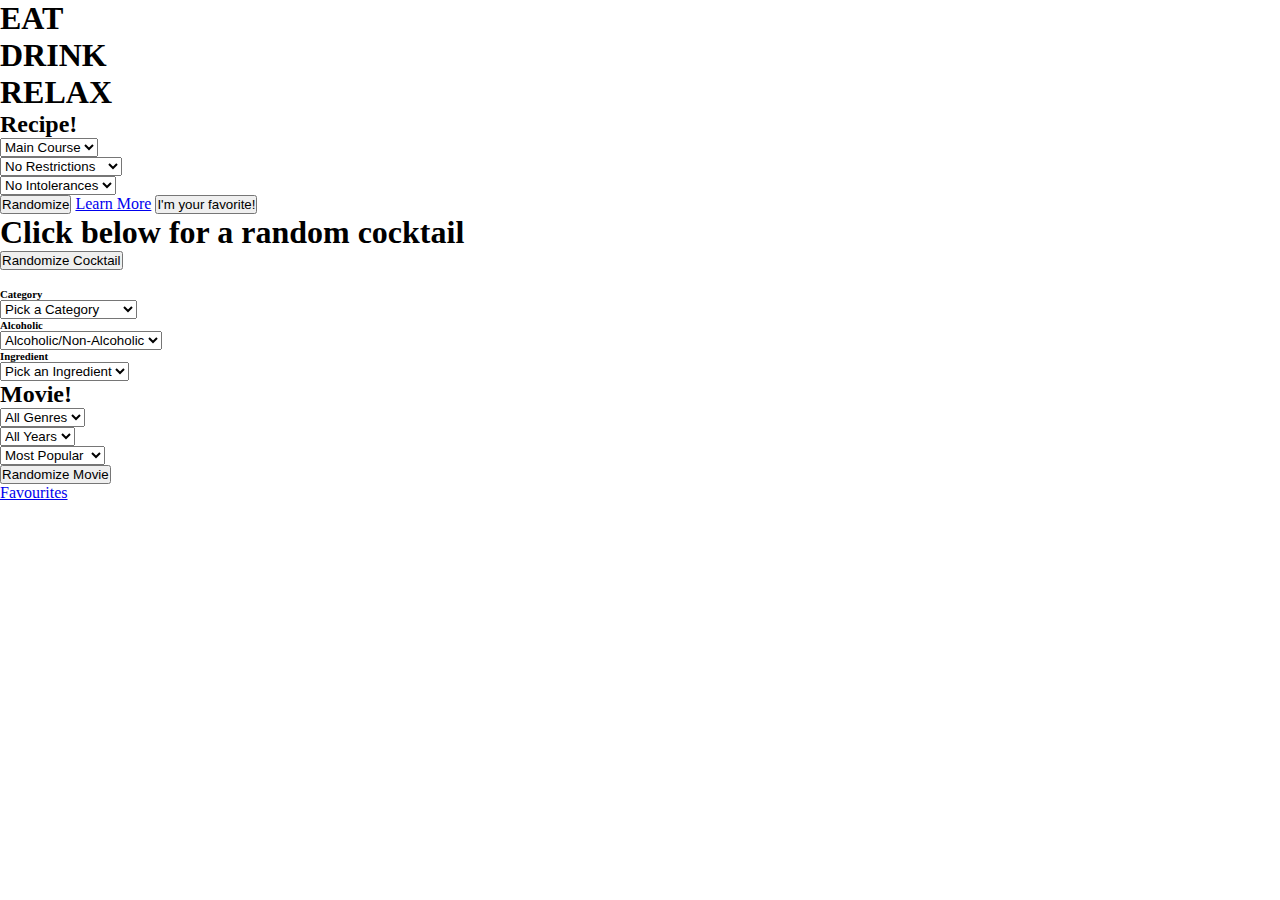
==== index.html @ 01363f86 "food to favorites with url working" ====
<!DOCTYPE html>
<html lang="en">

<head>
  <meta charset="UTF-8" />
  <meta http-equiv="X-UA-Compatible" content="IE=edge" />
  <meta name="viewport" content="width=device-width, initial-scale=1.0" />
  <link rel="stylesheet" href="./assets/css/style.css" />
  <script src="https://ajax.googleapis.com/ajax/libs/jquery/3.6.0/jquery.min.js"></script>
  <link rel="stylesheet" href="https://cdn.jsdelivr.net/npm/bulma@0.9.4/css/bulma.min.css">
  <script src="https://kit.fontawesome.com/7f23a2002a.js" crossorigin="anonymous"></script>
  <title>Eat Drink Relax</title>
</head>

<body>

  <section class="hero is-primary m-4 p-1">
    <div class="hero-body is-size-2 has-text-centered has-text-link box p-0 m-6">
      <div class="columns p-1">
        <h1 class="column has-text-weight-bold has-text-shadow has-background-primary">EAT<br><i class="fa-solid fa-utensils"></i></h1>
        <h1 class="column  has-text-weight-bold has-text-shadow has-background-primary">DRINK<br><i class="fa-solid fa-wine-glass"></i></h1>
        <h1 class="column has-text-weight-bold has-text-shadow has-background-primary">RELAX<br><i class="fa-solid fa-film"></i></h1>
      </div>
    </div>
  </section>

  <!-- Nav bar? Holds the randomize all button, and the favorites button (bring to new page) -->
  <section class="columns m-3">
    <div class="foodError has-background-danger box has-text-white is-hidden"></div>
    <article class="food card column has-background-primary has-text-white m-5 ">
      <div class="card-content">
        <h2 class="title is-4 foodTitle has-text-centered mb-2 has-text-warning-light has-text-shadow-less">Recipe!</h1>
        <div class="select is-fullwidth mb-2">
          <select class="changeRecipeType" onchange="changeMealType(this.options[this.selectedIndex].value)">
            <option value="main%20course">Main Course</option>
            <option value="side%20dish">Side Dish</option>
            <option value="dessert">Dessert</option>
            <option value="appetizer">Appetizer</option>
            <option value="salad">Salad</option>
            <option value="bread">Bread</option>
            <option value="breakfast">Breakfast</option>
            <option value="soup">Soup</option>
            <option value="fingerfood">Fingerfood</option>
            <option value="snack">Snack</option>
          </select>
        </div>
        <div class="select is-fullwidth mb-2">
          <select class="changeDiet" onchange="changeDiet(this.options[this.selectedIndex].value)">
            <option value="">No Restrictions</option>
            <option value="gluten%20free">Gluten Free</option>
            <option value="ketogenic">ketogenic</option>
            <option value="vegetarian">Vegetarian</option>
            <option value="lacto-vegetarian">Lacto-vegetarian</option>
            <option value="ovo-vegetarian">Ovo-vegetarian</option>
            <option value="vegan">Vegan</option>
            <option value="pescetarian">Pescetarian</option>
            <option value="paleo">Paleo</option>
            <option value="low%20FODMAP">Low FODMAP</option>
            <option value="whole30">Whole30</option>
          </select>
        </div>
        <div class="select is-fullwidth mb-2">
          <select class="changeIntolerance" onchange="changeIntolerance(this.options[this.selectedIndex].value)">
            <option value="">No Intolerances</option>
            <option value="dairy">Dairy</option>
            <option value="egg">egg</option>
            <option value="gluten">Gluten</option>
            <option value="grain">Grain</option>
            <option value="peanut">Peanut</option>
            <option value="seafood">Seafood</option>
            <option value="sesame">Sesame</option>
            <option value="shellfish">Shellfish</option>
            <option value="soy">Soy</option>
            <option value="tree%20nut">Tree Nut</option>
            <option value="wheat">Wheat</option>
          </select>
        </div>
        <button type="button" class="randomize button is-info is-fullwidth mb-2">Randomize</button>
        <a href="./singlepage.html" target="_blank" class="is-hidden moreInfobtn is-fullwidth button is-danger mb-2">Learn
          More</a>
          <button class="button is-hidden faveFood is-fullwidth has-background-warning mb-2" onclick="favToLocal('Meal', document.querySelector('.foodTitle').innerHTML, document.querySelector('.foodTitle').id)"> I'm your favorite! </button>
        <img src="" class="foodImg image" />
    </article>

    <!-- Drink card? Holds the name of the drink, image and a randomize button. -->
    <article class="column card has-background-primary has-text-link m-5">
      <div class="card-content">
        <h1 class="title is-4 cocktailTitle has-text-centered mb-2 has-text-warning-light has-text-shadow-less">Click below for a random cocktail</h1>
        <button id="drinkButton" class="button is-info is-fullwidth mb-2">Randomize Cocktail</button>
        <div id="cocktailDiv">
          <img class="cocktailImg image"/>
          <ul class="cocktailIngredients"></ul>
          <h6>Category</h6>
          <select id="drink-category-choice">
            <option>Pick a Category</option>
            <option>Cocktail</option>
            <option>Milk / Float / Shake</option>
            <option>Coffee / Tea</option>
            <option>Punch / Party Drink</option>
            <option>Beer</option>
            <option>Soft Drink / Soda</option>
          </select>
          <h6>Alcoholic</h6>
          <select id="drink-alcohol-choice">
            <option>Alcoholic/Non-Alcoholic</option>
            <option>Alcoholic</option>
            <option>Non alcoholic</option>
            <option>Optional alcohol</option>
          </select>
          <h6>Ingredient</h6>
          <select id="drink-ingredient-choice">
            <option>Pick an Ingredient</option>
            <option>Lemon</option>
            <option>Milk</option>
            <option>Coffee</option>
            <option>Vodka</option>
            <option>Gin</option>
            <option>Rum</option>
            <option>Tequila</option>
          </select>
          <div id="overlay"></div>
        </div>
    </article>

    <!-- Movie card? Holds the name of the movie, image and a randomize button. -->


    <article class="column container card has-background-primary has-text-link m-5">
      <div class="card-content">
        <h2 class="title is-4 movieTitle has-text-centered mb-2 has-text-warning-light has-text-shadow-less">Movie!</h1>
          <div class="movieOptions">
            <div class="option select is-fullwidth mb-2">
              <!-- <p>GENRE:</p> -->
              <select class="genreOption">
                <option value="All">All Genres</option>
              </select>
            </div>
            <div class="option select is-fullwidth mb-2">
              <!-- <p>YEAR:</p> -->
              <select class="yearOption">
                <option value="All">All Years</option>
              </select>
            </div>
            <div class="option select is-fullwidth mb-2">
              <!-- <p>SORT:</p> -->
              <select class="sortOption">
                <option value="popularity.desc&">Most Popular</option>
                <option value="popularity.asc&">Least Popular</option>
                <option value="primary_release_date.desc&">Latest</option>
                <option value="primary_release_date.asc&">Oldest</option>
                <option value="vote_average.desc&">Top Rated</option>
                <option value="vote_average.asc&">Least Rated</option>
              </select>
            </div>
            <button type="button" class="button is-info is-fullwidth mb-2 generateMovie">Randomize Movie</button>
            <div class="movieInformation"></div>
          </div>
      </div>
    </article>

  </section>
  <!-- Footer -->
  <footer class="has-background-primary has-text-link">
    <div class="has-text-centered m-4 p-2">
      <a href="./favorite.html" class="is-size-4 has-text-weight-bold">Favourites</a>
    </div>
  </footer>

  <script src="./assets/js/script.js"></script>
  <script src="./assets/js/favorites.js"></script>
  <script src="./assets/js/drink.js"></script>
  <script async src="./assets/js/foodMain.js"></script>
</body>

</html>
---- assets/css/style.css ----
* {
    padding: 0;
    margin: 0;
}

.foodError {
    position: fixed;
    height:auto;
    width: 50vw;
    margin-left: auto;
    margin-right: auto;
    left: 0;
    right: 0;
    text-align: center;
    top:4vh
}

.chosenMovieInformation a {
  text-decoration: none;
  color: black;
}

.movieImage {
  width: 280px;
  height: 460px;
  border-radius: 15px;
}
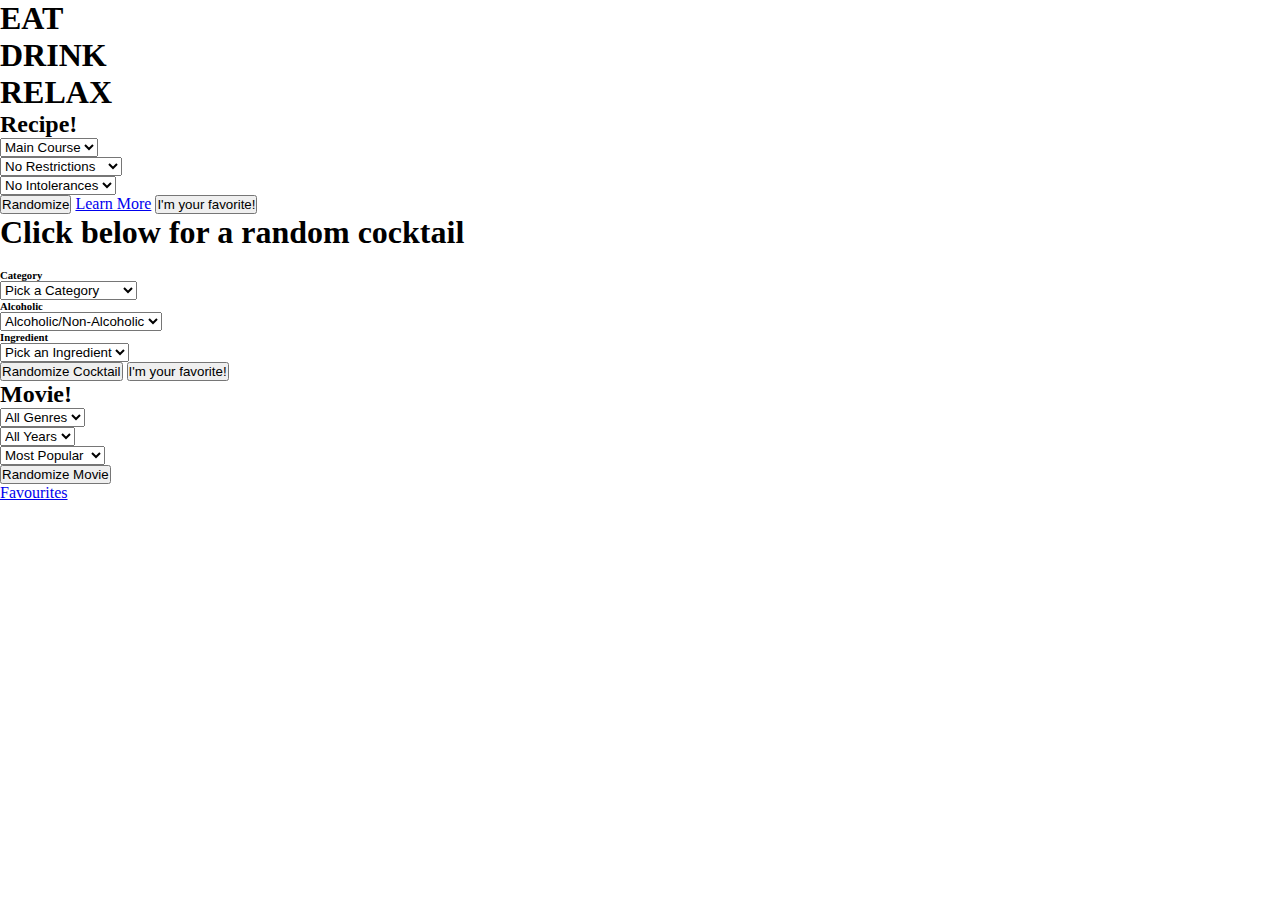
==== commit 7fe30e54: "favorite drinks added, -no link" ====
--- a/index.html
+++ b/index.html
@@ -86,7 +86,7 @@
     <article class="column card has-background-primary has-text-link m-5">
       <div class="card-content">
         <h1 class="title is-4 cocktailTitle has-text-centered mb-2 has-text-warning-light has-text-shadow-less">Click below for a random cocktail</h1>
-        <button id="drinkButton" class="button is-info is-fullwidth mb-2">Randomize Cocktail</button>
+        
         <div id="cocktailDiv">
           <img class="cocktailImg image"/>
           <ul class="cocktailIngredients"></ul>
@@ -119,7 +119,10 @@
             <option>Tequila</option>
           </select>
           <div id="overlay"></div>
+          <button id="drinkButton" class="button is-info is-fullwidth mb-2">Randomize Cocktail</button>
+          <button class="button is-fullwidth has-background-warning mb-2" onclick="favToLocal('Drink', document.querySelector('.cocktailTitle').innerHTML, window.location.hostname)"> I'm your favorite! </button>
         </div>
+        
     </article>
 
     <!-- Movie card? Holds the name of the movie, image and a randomize button. -->
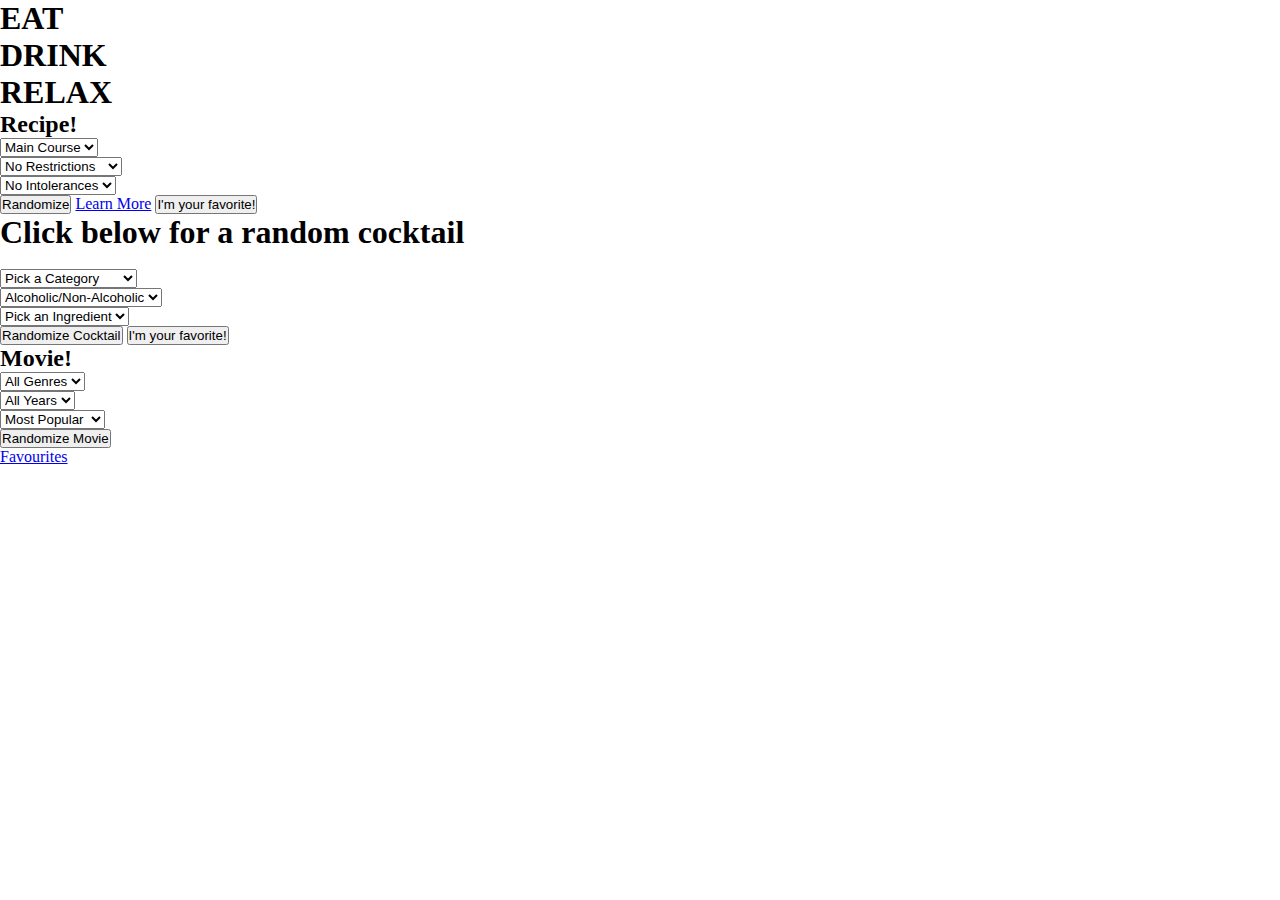
==== commit a84337c9: "Made the favorite button hidden, and then visible again when the randomize button is clicked for the" ====
--- a/index.html
+++ b/index.html
@@ -90,37 +90,41 @@
         <div id="cocktailDiv">
           <img class="cocktailImg image"/>
           <ul class="cocktailIngredients"></ul>
-          <h6>Category</h6>
-          <select id="drink-category-choice">
-            <option>Pick a Category</option>
-            <option>Cocktail</option>
-            <option>Milk / Float / Shake</option>
-            <option>Coffee / Tea</option>
-            <option>Punch / Party Drink</option>
-            <option>Beer</option>
-            <option>Soft Drink / Soda</option>
-          </select>
-          <h6>Alcoholic</h6>
-          <select id="drink-alcohol-choice">
-            <option>Alcoholic/Non-Alcoholic</option>
-            <option>Alcoholic</option>
-            <option>Non alcoholic</option>
-            <option>Optional alcohol</option>
-          </select>
-          <h6>Ingredient</h6>
-          <select id="drink-ingredient-choice">
-            <option>Pick an Ingredient</option>
-            <option>Lemon</option>
-            <option>Milk</option>
-            <option>Coffee</option>
-            <option>Vodka</option>
-            <option>Gin</option>
-            <option>Rum</option>
-            <option>Tequila</option>
-          </select>
+          <div class="select is-fullwidth mb-2">
+            <select id="drink-category-choice">
+              <option>Pick a Category</option>
+              <option>Cocktail</option>
+              <option>Milk / Float / Shake</option>
+              <option>Coffee / Tea</option>
+              <option>Punch / Party Drink</option>
+              <option>Beer</option>
+              <option>Soft Drink / Soda</option>
+            </select>
+          </div>
+          <div class="select is-fullwidth mb-2">
+            <select id="drink-alcohol-choice">
+              <option>Alcoholic/Non-Alcoholic</option>
+              <option>Alcoholic</option>
+              <option>Non alcoholic</option>
+              <option>Optional alcohol</option>
+            </select>
+          </div>
+          <div class="select is-fullwidth mb-2">
+            <select id="drink-ingredient-choice">
+              <option>Pick an Ingredient</option>
+              <option>Lemon</option>
+              <option>Milk</option>
+              <option>Coffee</option>
+              <option>Vodka</option>
+              <option>Gin</option>
+              <option>Rum</option>
+              <option>Tequila</option>
+            </select>
+          </div>
+      
           <div id="overlay"></div>
           <button id="drinkButton" class="button is-info is-fullwidth mb-2">Randomize Cocktail</button>
-          <button class="button is-fullwidth has-background-warning mb-2" onclick="favToLocal('Drink', document.querySelector('.cocktailTitle').innerHTML, window.location.hostname)"> I'm your favorite! </button>
+          <button id = "favDrinkButton" class="button is-hidden is-fullwidth has-background-warning mb-2" onclick="favToLocal('Drink', document.querySelector('.cocktailTitle').innerHTML, window.location.hostname)"> I'm your favorite! </button>
         </div>
         
     </article>
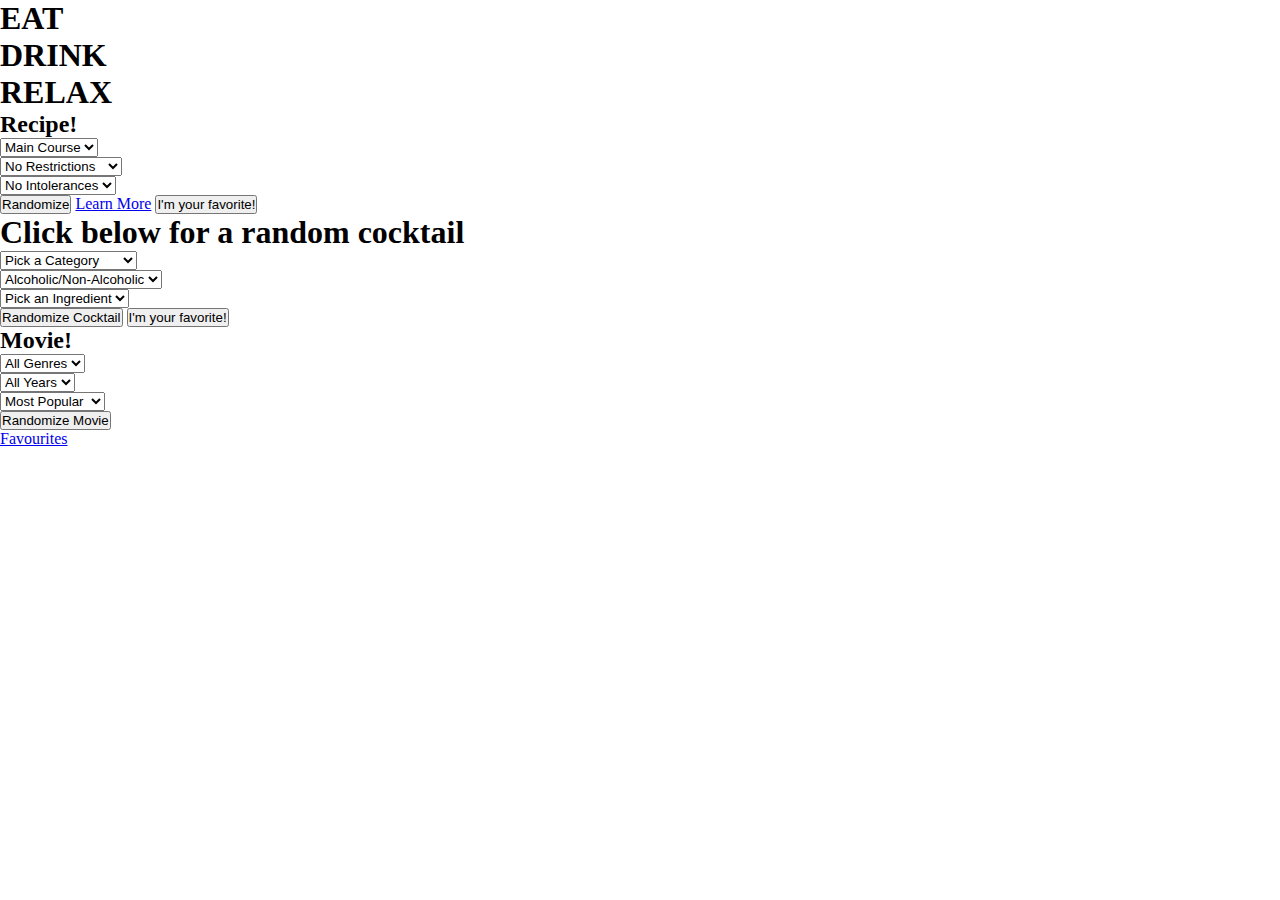
==== commit fe80b580: "Moved the drink and ingriedients for that drink below the buttons / selectors for consistency." ====
--- a/index.html
+++ b/index.html
@@ -88,8 +88,8 @@
         <h1 class="title is-4 cocktailTitle has-text-centered mb-2 has-text-warning-light has-text-shadow-less">Click below for a random cocktail</h1>
         
         <div id="cocktailDiv">
-          <img class="cocktailImg image"/>
-          <ul class="cocktailIngredients"></ul>
+          
+   
           <div class="select is-fullwidth mb-2">
             <select id="drink-category-choice">
               <option>Pick a Category</option>
@@ -124,7 +124,9 @@
       
           <div id="overlay"></div>
           <button id="drinkButton" class="button is-info is-fullwidth mb-2">Randomize Cocktail</button>
-          <button id = "favDrinkButton" class="button is-hidden is-fullwidth has-background-warning mb-2" onclick="favToLocal('Drink', document.querySelector('.cocktailTitle').innerHTML, window.location.hostname)"> I'm your favorite! </button>
+          <button id = "favDrinkButton" class="button is-hidden is-fullwidth has-background-warning mb-2" onclick="favToLocal('Drink', document.querySelector('.cocktailTitle').innerHTML, 'https://www.google.ca/search?q=' + document.querySelector('.cocktailTitle').innerHTML)"> I'm your favorite! </button>
+          <img class="cocktailImg image"/>
+          <ul class="cocktailIngredients"></ul>
         </div>
         
     </article>
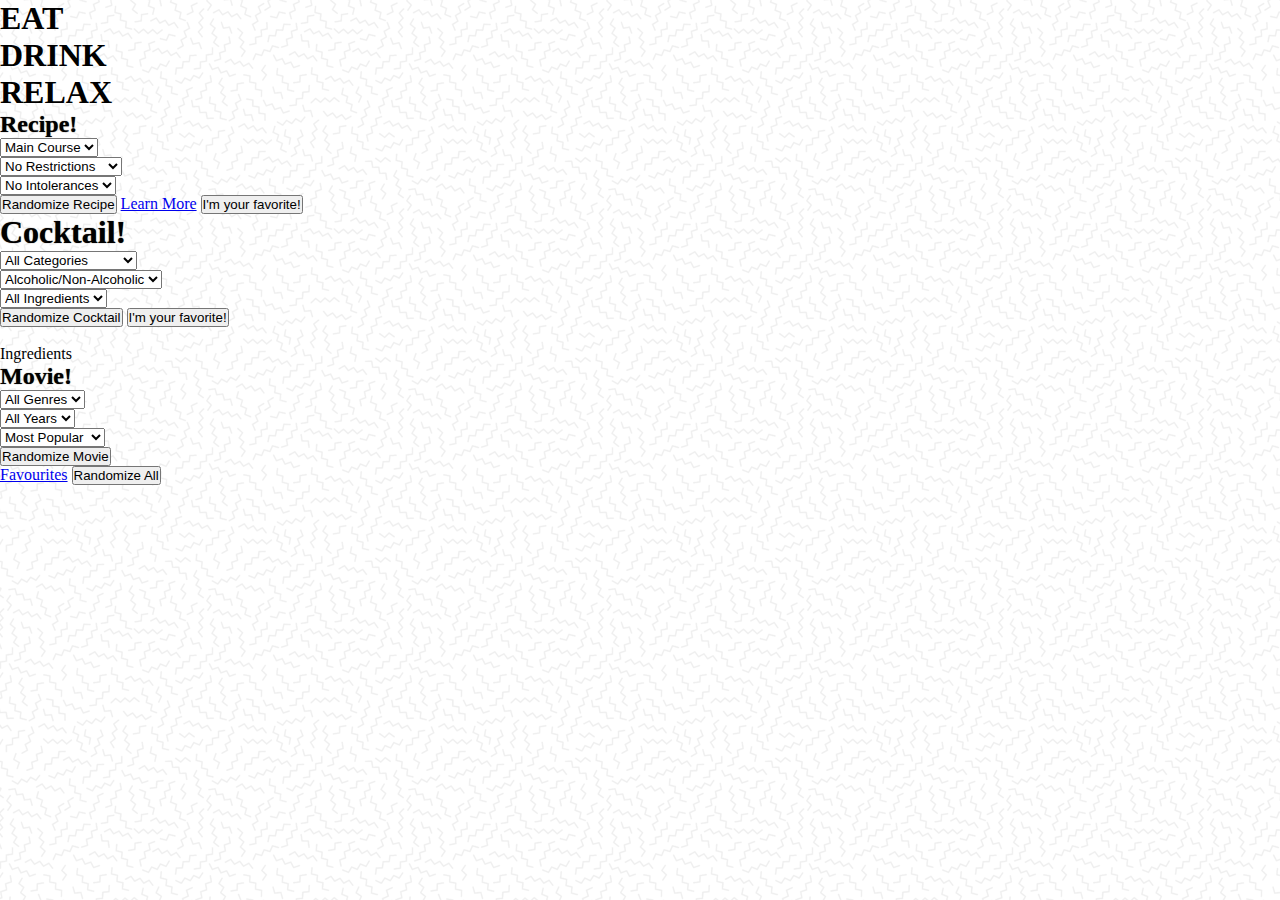
==== commit a73dddc1: "Merge branch 'develop' of https://github.com/rheneadianne/EatDrinkRelax into develop" ====
--- a/index.html
+++ b/index.html
@@ -14,12 +14,12 @@
 
 <body>
 
-  <section class="hero is-primary m-4 p-1">
-    <div class="hero-body is-size-2 has-text-centered has-text-link box p-0 m-6">
+  <section class="hero is-primary m-4 p-1 box">
+    <div class="hero-body is-size-2 has-text-centered has-text-link p-0 m-6 ">
       <div class="columns p-1">
-        <h1 class="column has-text-weight-bold has-text-shadow has-background-primary">EAT<br><i class="fa-solid fa-utensils"></i></h1>
-        <h1 class="column  has-text-weight-bold has-text-shadow has-background-primary">DRINK<br><i class="fa-solid fa-wine-glass"></i></h1>
-        <h1 class="column has-text-weight-bold has-text-shadow has-background-primary">RELAX<br><i class="fa-solid fa-film"></i></h1>
+        <h1 class="column has-text-weight-bold has-text-light">EAT<br><i class="fa-solid fa-utensils"></i></h1>
+        <h1 class="column has-text-weight-bold has-text-light">DRINK<br><i class="fa-solid fa-wine-glass"></i></h1>
+        <h1 class="column has-text-weight-bold has-text-light">RELAX<br><i class="fa-solid fa-film"></i></h1>
       </div>
     </div>
   </section>
@@ -30,69 +30,71 @@
     <article class="food card column has-background-primary has-text-white m-5 ">
       <div class="card-content">
         <h2 class="title is-4 foodTitle has-text-centered mb-2 has-text-warning-light has-text-shadow-less">Recipe!</h1>
-        <div class="select is-fullwidth mb-2">
-          <select class="changeRecipeType" onchange="changeMealType(this.options[this.selectedIndex].value)">
-            <option value="main%20course">Main Course</option>
-            <option value="side%20dish">Side Dish</option>
-            <option value="dessert">Dessert</option>
-            <option value="appetizer">Appetizer</option>
-            <option value="salad">Salad</option>
-            <option value="bread">Bread</option>
-            <option value="breakfast">Breakfast</option>
-            <option value="soup">Soup</option>
-            <option value="fingerfood">Fingerfood</option>
-            <option value="snack">Snack</option>
-          </select>
-        </div>
-        <div class="select is-fullwidth mb-2">
-          <select class="changeDiet" onchange="changeDiet(this.options[this.selectedIndex].value)">
-            <option value="">No Restrictions</option>
-            <option value="gluten%20free">Gluten Free</option>
-            <option value="ketogenic">ketogenic</option>
-            <option value="vegetarian">Vegetarian</option>
-            <option value="lacto-vegetarian">Lacto-vegetarian</option>
-            <option value="ovo-vegetarian">Ovo-vegetarian</option>
-            <option value="vegan">Vegan</option>
-            <option value="pescetarian">Pescetarian</option>
-            <option value="paleo">Paleo</option>
-            <option value="low%20FODMAP">Low FODMAP</option>
-            <option value="whole30">Whole30</option>
-          </select>
-        </div>
-        <div class="select is-fullwidth mb-2">
-          <select class="changeIntolerance" onchange="changeIntolerance(this.options[this.selectedIndex].value)">
-            <option value="">No Intolerances</option>
-            <option value="dairy">Dairy</option>
-            <option value="egg">egg</option>
-            <option value="gluten">Gluten</option>
-            <option value="grain">Grain</option>
-            <option value="peanut">Peanut</option>
-            <option value="seafood">Seafood</option>
-            <option value="sesame">Sesame</option>
-            <option value="shellfish">Shellfish</option>
-            <option value="soy">Soy</option>
-            <option value="tree%20nut">Tree Nut</option>
-            <option value="wheat">Wheat</option>
-          </select>
-        </div>
-        <button type="button" class="randomize button is-info is-fullwidth mb-2">Randomize</button>
-        <a href="./singlepage.html" target="_blank" class="is-hidden moreInfobtn is-fullwidth button is-danger mb-2">Learn
-          More</a>
-          <button class="button is-hidden faveFood is-fullwidth has-background-warning mb-2" onclick="favToLocal('Meal', document.querySelector('.foodTitle').innerHTML, document.querySelector('.foodTitle').id)"> I'm your favorite! </button>
-        <img src="" class="foodImg image" />
+          <div class="select is-fullwidth mb-2">
+            <select class="changeRecipeType" onchange="changeMealType(this.options[this.selectedIndex].value)">
+              <option value="main%20course">Main Course</option>
+              <option value="side%20dish">Side Dish</option>
+              <option value="dessert">Dessert</option>
+              <option value="appetizer">Appetizer</option>
+              <option value="salad">Salad</option>
+              <option value="bread">Bread</option>
+              <option value="breakfast">Breakfast</option>
+              <option value="soup">Soup</option>
+              <option value="fingerfood">Fingerfood</option>
+              <option value="snack">Snack</option>
+            </select>
+          </div>
+          <div class="select is-fullwidth mb-2">
+            <select class="changeDiet" onchange="changeDiet(this.options[this.selectedIndex].value)">
+              <option value="">No Restrictions</option>
+              <option value="gluten%20free">Gluten Free</option>
+              <option value="ketogenic">ketogenic</option>
+              <option value="vegetarian">Vegetarian</option>
+              <option value="lacto-vegetarian">Lacto-vegetarian</option>
+              <option value="ovo-vegetarian">Ovo-vegetarian</option>
+              <option value="vegan">Vegan</option>
+              <option value="pescetarian">Pescetarian</option>
+              <option value="paleo">Paleo</option>
+              <option value="low%20FODMAP">Low FODMAP</option>
+              <option value="whole30">Whole30</option>
+            </select>
+          </div>
+          <div class="select is-fullwidth mb-2">
+            <select class="changeIntolerance" onchange="changeIntolerance(this.options[this.selectedIndex].value)">
+              <option value="">No Intolerances</option>
+              <option value="dairy">Dairy</option>
+              <option value="egg">egg</option>
+              <option value="gluten">Gluten</option>
+              <option value="grain">Grain</option>
+              <option value="peanut">Peanut</option>
+              <option value="seafood">Seafood</option>
+              <option value="sesame">Sesame</option>
+              <option value="shellfish">Shellfish</option>
+              <option value="soy">Soy</option>
+              <option value="tree%20nut">Tree Nut</option>
+              <option value="wheat">Wheat</option>
+            </select>
+          </div>
+          <button type="button" class="randomize button is-info is-fullwidth mb-2">Randomize Recipe</button>
+          <a href="./singlepage.html" target="_blank"
+            class="is-hidden moreInfobtn is-fullwidth button is-danger mb-2">Learn
+            More</a>
+          <button class="button is-hidden faveFood is-fullwidth has-background-warning mb-2"
+            onclick="favToLocal('Meal', document.querySelector('.foodTitle').innerHTML, document.querySelector('.foodTitle').id)">
+            I'm your favorite! </button>
+          <img src="" class="foodImg image" />
     </article>
 
     <!-- Drink card? Holds the name of the drink, image and a randomize button. -->
     <article class="column card has-background-primary has-text-link m-5">
       <div class="card-content">
-        <h1 class="title is-4 cocktailTitle has-text-centered mb-2 has-text-warning-light has-text-shadow-less">Click below for a random cocktail</h1>
-        
+        <h1 class="title is-4 cocktailTitle has-text-centered mb-2 has-text-warning-light has-text-shadow-less">
+          Cocktail!</h1>
+
         <div id="cocktailDiv">
-          
-   
           <div class="select is-fullwidth mb-2">
             <select id="drink-category-choice">
-              <option>Pick a Category</option>
+              <option>All Categories</option>
               <option>Cocktail</option>
               <option>Milk / Float / Shake</option>
               <option>Coffee / Tea</option>
@@ -111,7 +113,7 @@
           </div>
           <div class="select is-fullwidth mb-2">
             <select id="drink-ingredient-choice">
-              <option>Pick an Ingredient</option>
+              <option>All Ingredients</option>
               <option>Lemon</option>
               <option>Milk</option>
               <option>Coffee</option>
@@ -121,14 +123,24 @@
               <option>Tequila</option>
             </select>
           </div>
-      
+
           <div id="overlay"></div>
           <button id="drinkButton" class="button is-info is-fullwidth mb-2">Randomize Cocktail</button>
-          <button id = "favDrinkButton" class="button is-hidden is-fullwidth has-background-warning mb-2" onclick="favToLocal('Drink', document.querySelector('.cocktailTitle').innerHTML, 'https://www.google.ca/search?q=' + document.querySelector('.cocktailTitle').innerHTML)"> I'm your favorite! </button>
-          <img class="cocktailImg image"/>
-          <ul class="cocktailIngredients"></ul>
+          <button id="favDrinkButton" class="button is-hidden is-fullwidth has-background-warning mb-2"
+            onclick="favToLocal('Drink', document.querySelector('.cocktailTitle').innerHTML, 'https://www.google.ca/search?q=' + document.querySelector('.cocktailTitle').innerHTML)">
+            I'm your favorite! </button>
+          <div class="cocktail columns is-flex is-flex-direction-row is-flex-wrap-wrap mr-1 is-size-7">
+            <div class="cocktailImgContain column is-two-thirds is-size-7">
+              <img class="cocktailImg image"/>
+            </div>
+            <div class="cocktailIngredientsPanel is-hidden panel is-size-7 is-one-third-fullhd is-two-fifths-desktop is-full-tablet panel is-info has-background-light column mt-3 p-0">
+              <div class="panel-heading is-info">Ingredients</div>
+              <div class="cocktailIngredients"></div>
+            </div>
+          </div>
+
         </div>
-        
+
     </article>
 
     <!-- Movie card? Holds the name of the movie, image and a randomize button. -->
@@ -169,9 +181,11 @@
 
   </section>
   <!-- Footer -->
-  <footer class="has-background-primary has-text-link">
-    <div class="has-text-centered m-4 p-2">
-      <a href="./favorite.html" class="is-size-4 has-text-weight-bold">Favourites</a>
+  <footer class="has-background-primary has-text-link box m-4">
+    <div class="has-text-centered p-2">
+      <a href="./favorite.html" class="is-size-4 has-text-weight-bold button is-warning">Favourites</a>
+      <button class="randomAll button is-danger is-size-4 has-text-weight-bold"
+        onclick="randomFoodAPI();generateRandomMovie(); randomDrinks()">Randomize All</button>
     </div>
   </footer>
 
--- a/assets/css/style.css
+++ b/assets/css/style.css
@@ -1,6 +1,21 @@
 * {
     padding: 0;
     margin: 0;
+    
+}
+
+html {
+  background-image: url("../img/memphis-mini\,png");
+  background-position: top right;
+  background-repeat: repeat;
+}
+
+.image {
+  width: auto;
+}
+
+.card, .panel {
+  height: 100%;
 }
 
 .foodError {
@@ -20,8 +35,11 @@
   color: black;
 }
 
-.movieImage {
-  width: 280px;
-  height: 460px;
-  border-radius: 15px;
+.has-text-shadow {
+  text-shadow: 0px 0px 2px white;
 }
+
+.has-text-shadow-less {
+  text-shadow: 0px 0px 1px #4d433d;
+}
+
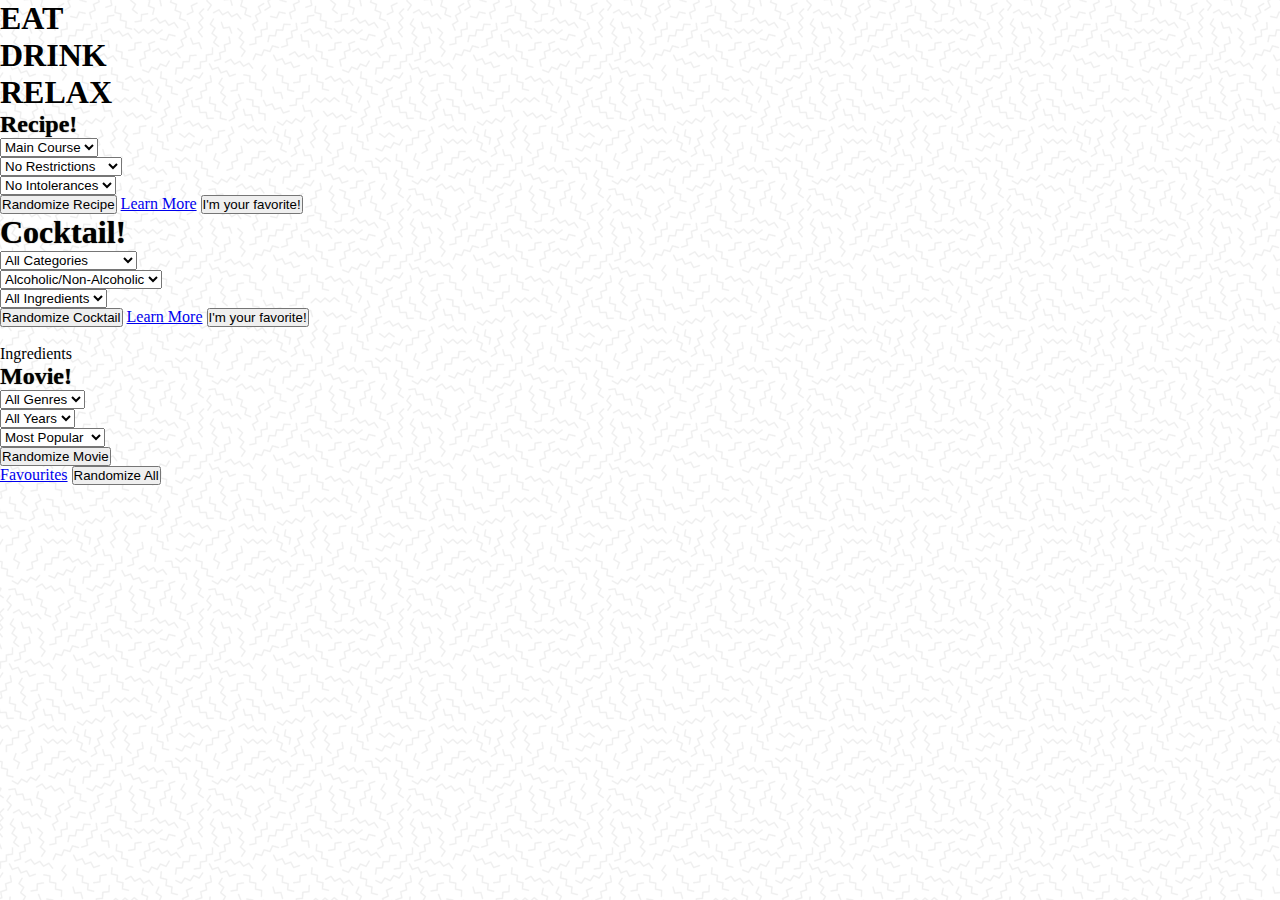
==== commit f3502c81: "favourites now in list view" ====
--- a/index.html
+++ b/index.html
@@ -76,9 +76,7 @@
             </select>
           </div>
           <button type="button" class="randomize button is-info is-fullwidth mb-2">Randomize Recipe</button>
-          <a href="./singlepage.html" target="_blank"
-            class="is-hidden moreInfobtn is-fullwidth button is-danger mb-2">Learn
-            More</a>
+          <a href="./foodPage.html" target="_blank" class="is-hidden moreInfobtn is-fullwidth button is-danger mb-2">Learn More</a>
           <button class="button is-hidden faveFood is-fullwidth has-background-warning mb-2"
             onclick="favToLocal('Meal', document.querySelector('.foodTitle').innerHTML, document.querySelector('.foodTitle').id)">
             I'm your favorite! </button>
@@ -126,9 +124,8 @@
 
           <div id="overlay"></div>
           <button id="drinkButton" class="button is-info is-fullwidth mb-2">Randomize Cocktail</button>
-          <button id="favDrinkButton" class="button is-hidden is-fullwidth has-background-warning mb-2"
-            onclick="favToLocal('Drink', document.querySelector('.cocktailTitle').innerHTML, 'https://www.google.ca/search?q=' + document.querySelector('.cocktailTitle').innerHTML)">
-            I'm your favorite! </button>
+          <a href="./drinkPage.html" target="_blank" class="is-hidden moreDrinkBtn is-fullwidth button is-danger mb-2">Learn More</a>
+          <button id="favDrinkButton" class="button is-hidden is-fullwidth has-background-warning mb-2">I'm your favorite! </button>
           <div class="cocktail columns is-flex is-flex-direction-row is-flex-wrap-wrap mr-1 is-size-7">
             <div class="cocktailImgContain column is-two-thirds is-size-7">
               <img class="cocktailImg image"/>
--- a/assets/css/style.css
+++ b/assets/css/style.css
@@ -1,7 +1,6 @@
 * {
     padding: 0;
     margin: 0;
-    
 }
 
 html {
@@ -16,6 +15,10 @@
 
 .card, .panel {
   height: 100%;
+}
+
+.box {
+  width: 100%;
 }
 
 .foodError {
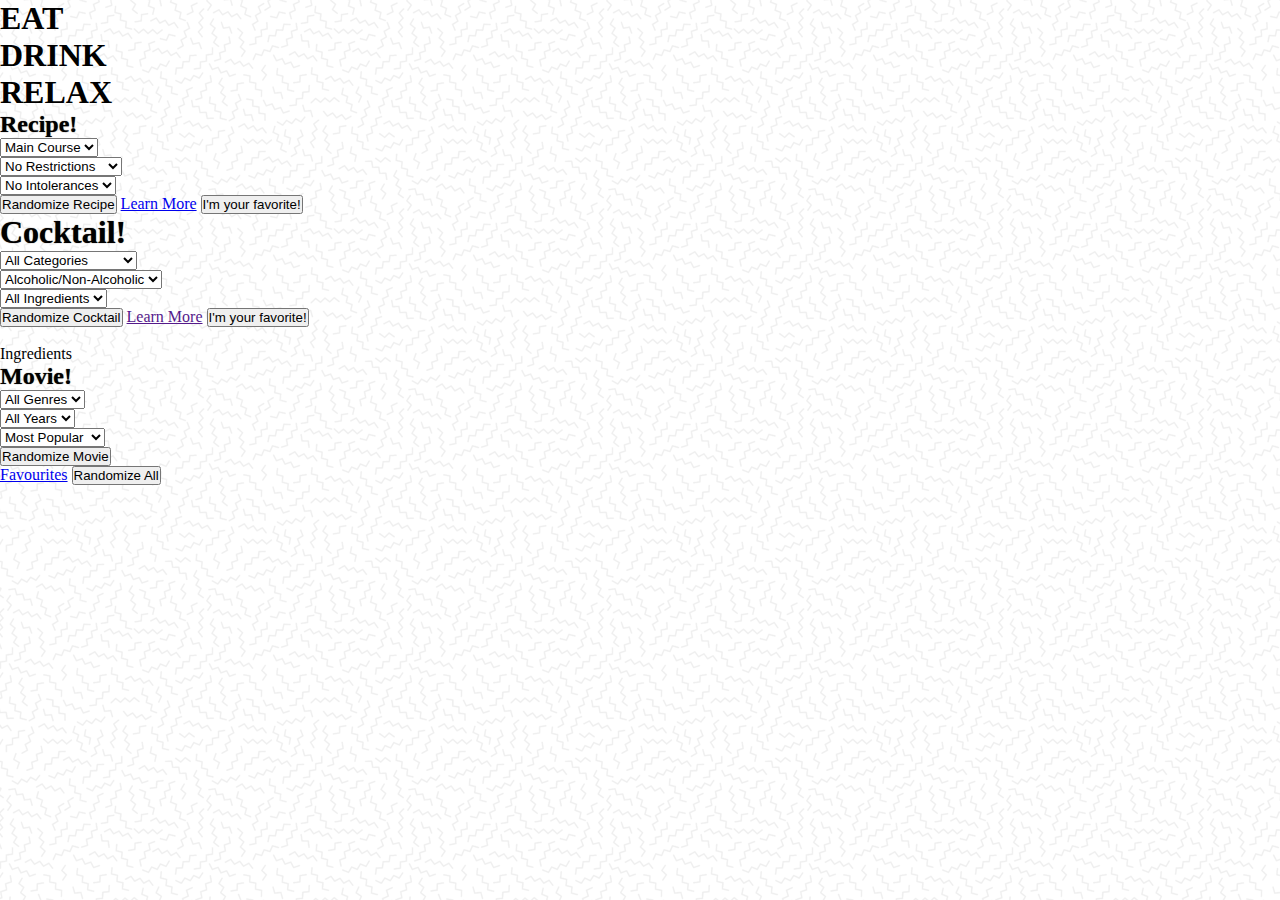
==== commit 2ec1b589: "Merge branch 'develop'" ====
--- a/index.html
+++ b/index.html
@@ -24,9 +24,10 @@
     </div>
   </section>
 
-  <!-- Nav bar? Holds the randomize all button, and the favorites button (bring to new page) -->
   <section class="columns m-3">
     <div class="foodError has-background-danger box has-text-white is-hidden"></div>
+
+    <!-- Food card: Holds the name of the food, image and a randomize button. -->
     <article class="food card column has-background-primary has-text-white m-5 ">
       <div class="card-content">
         <h2 class="title is-4 foodTitle has-text-centered mb-2 has-text-warning-light has-text-shadow-less">Recipe!</h1>
@@ -83,7 +84,7 @@
           <img src="" class="foodImg image" />
     </article>
 
-    <!-- Drink card? Holds the name of the drink, image and a randomize button. -->
+    <!-- Drink card: Holds the name of the drink, image and a randomize button. -->
     <article class="column card has-background-primary has-text-link m-5">
       <div class="card-content">
         <h1 class="title is-4 cocktailTitle has-text-centered mb-2 has-text-warning-light has-text-shadow-less">
@@ -92,10 +93,10 @@
         <div id="cocktailDiv">
           <div class="select is-fullwidth mb-2">
             <select id="drink-category-choice">
-              <option>All Categories</option>
-              <option>Cocktail</option>
-              <option>Milk / Float / Shake</option>
-              <option>Coffee / Tea</option>
+              <option value="">All Categories</option>
+              <option value="c=Cocktail">Cocktail</option>
+              <option value="c=shake">Milk / Float / Shake</option>
+              <option value="c=Coffee%20\/%20Tea">Coffee / Tea</option>
               <option>Punch / Party Drink</option>
               <option>Beer</option>
               <option>Soft Drink / Soda</option>
@@ -124,7 +125,7 @@
 
           <div id="overlay"></div>
           <button id="drinkButton" class="button is-info is-fullwidth mb-2">Randomize Cocktail</button>
-          <a href="./drinkPage.html" target="_blank" class="is-hidden moreDrinkBtn is-fullwidth button is-danger mb-2">Learn More</a>
+          <a href="" target="_blank" class="is-hidden moreDrinkBtn is-fullwidth button is-danger mb-2">Learn More</a>
           <button id="favDrinkButton" class="button is-hidden is-fullwidth has-background-warning mb-2">I'm your favorite! </button>
           <div class="cocktail columns is-flex is-flex-direction-row is-flex-wrap-wrap mr-1 is-size-7">
             <div class="cocktailImgContain column is-two-thirds is-size-7">
@@ -140,9 +141,7 @@
 
     </article>
 
-    <!-- Movie card? Holds the name of the movie, image and a randomize button. -->
-
-
+    <!-- Movie card: Holds the name of the movie, image and a randomize button. -->
     <article class="column container card has-background-primary has-text-link m-5">
       <div class="card-content">
         <h2 class="title is-4 movieTitle has-text-centered mb-2 has-text-warning-light has-text-shadow-less">Movie!</h1>
